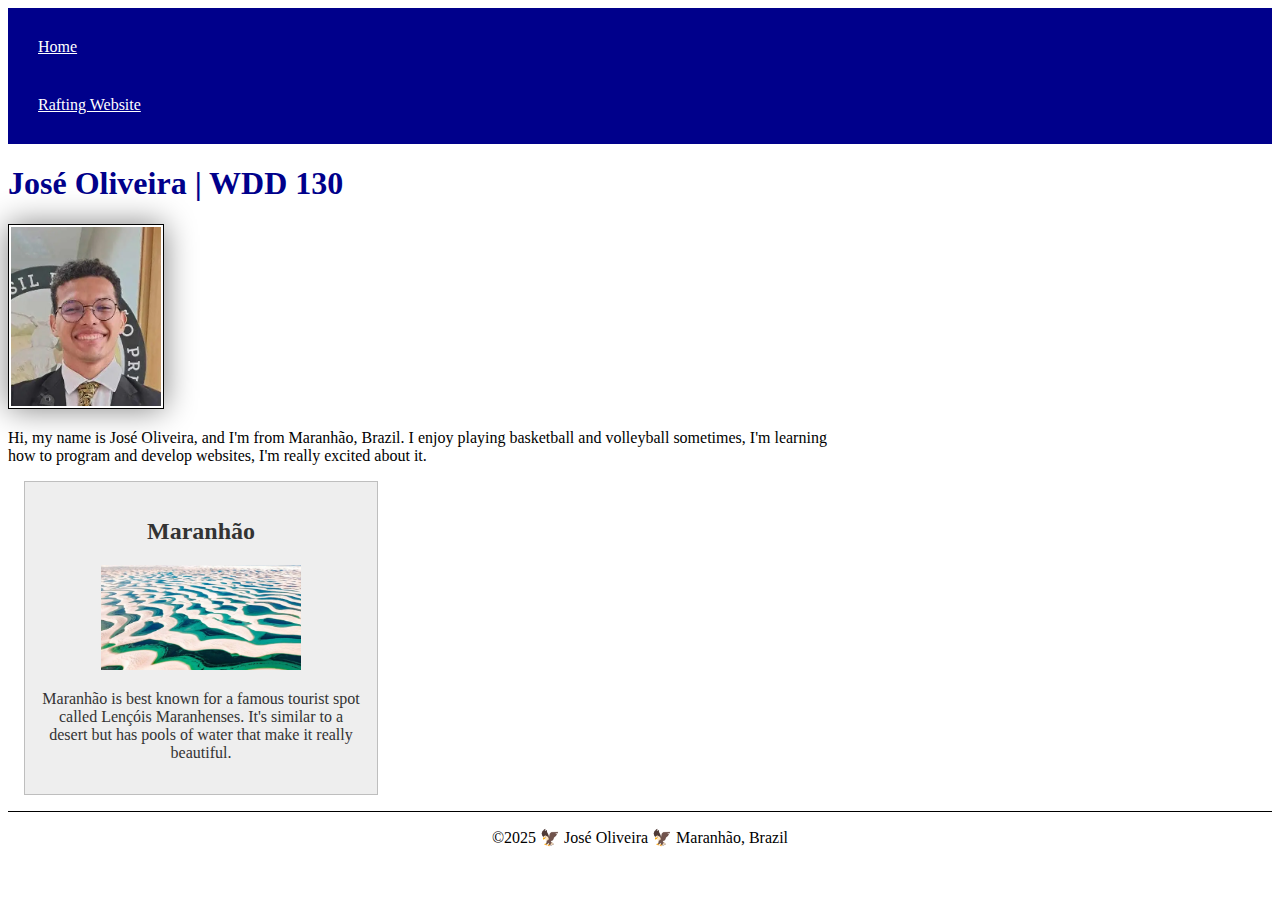
==== index.html @ c54e9a31 "Update index.html" ====
<!DOCTYPE html>
<html lang="en-us">
<head>
    <meta charset="UTF-8">
    <meta name="viewport" content="width=device-width, initial-scale=1.0">
    <title>José Oliveira | WDD 130</title>
    <meta name="description" content="José Ribamar's BYU-Idaho WDD 130 course home page">
    <meta name="author" content="José Oliveira">
    <link rel="stylesheet" href="style.css">
</head>
<body>
    <header>
        <nav>
            <a href="#">Home</a>
            <a href="wwr/">Rafting Website</a>
        </nav>
    </header>
    <main>
        <h1>José Oliveira | WDD 130</h1>
        <img src="images/profile.webp" width="200" alt="That's me, José Oliveira">
        <p>
            Hi, my name is José Oliveira, and I'm from Maranhão, Brazil. I enjoy playing basketball and volleyball sometimes, I'm learning how to program and develop websites, I'm really excited about it.
        </p>
    </main>
    <aside>
        <h2>Maranhão</h2>
        <img src="images/lencois-maranhenses.webp" alt="tourist spot called Lençóis Maranhenses">
        <p>
            Maranhão is best known for a famous tourist spot called Lençóis Maranhenses. It's similar to a desert but has pools of water that make it really beautiful.
        </p>
    </aside>
    <footer>
        <p>©2025 🦅 José Oliveira 🦅 Maranhão, Brazil</p>
    </footer>
</body>
</html>
---- style.css ----
main {
    max-width: 840px;
}

nav {
    background-color: darkblue;
    padding: 10px;
}

nav a {
    color: white;
    display: block;
    padding: 20px;
}

h1 {
    color: darkblue;
}

main img {
    width: 150px;
    height: auto;
    border: 1px solid black;
    padding: 2px;
    box-shadow: 0 0 30px gray;
}

p {
    padding: 0;
}

aside {
    width: 20em;
    margin: 1em;
    border: 1px solid rgb(0 0 0 / 0.2);
    padding: 1em;
    background-color: #eee;
    color: #333;
    text-align: center;
}

aside img {
    width: 200px;
    height: auto;
}

footer {
    margin-top: 15px;
    border-top: 1px solid #000;
    text-align: center;
}
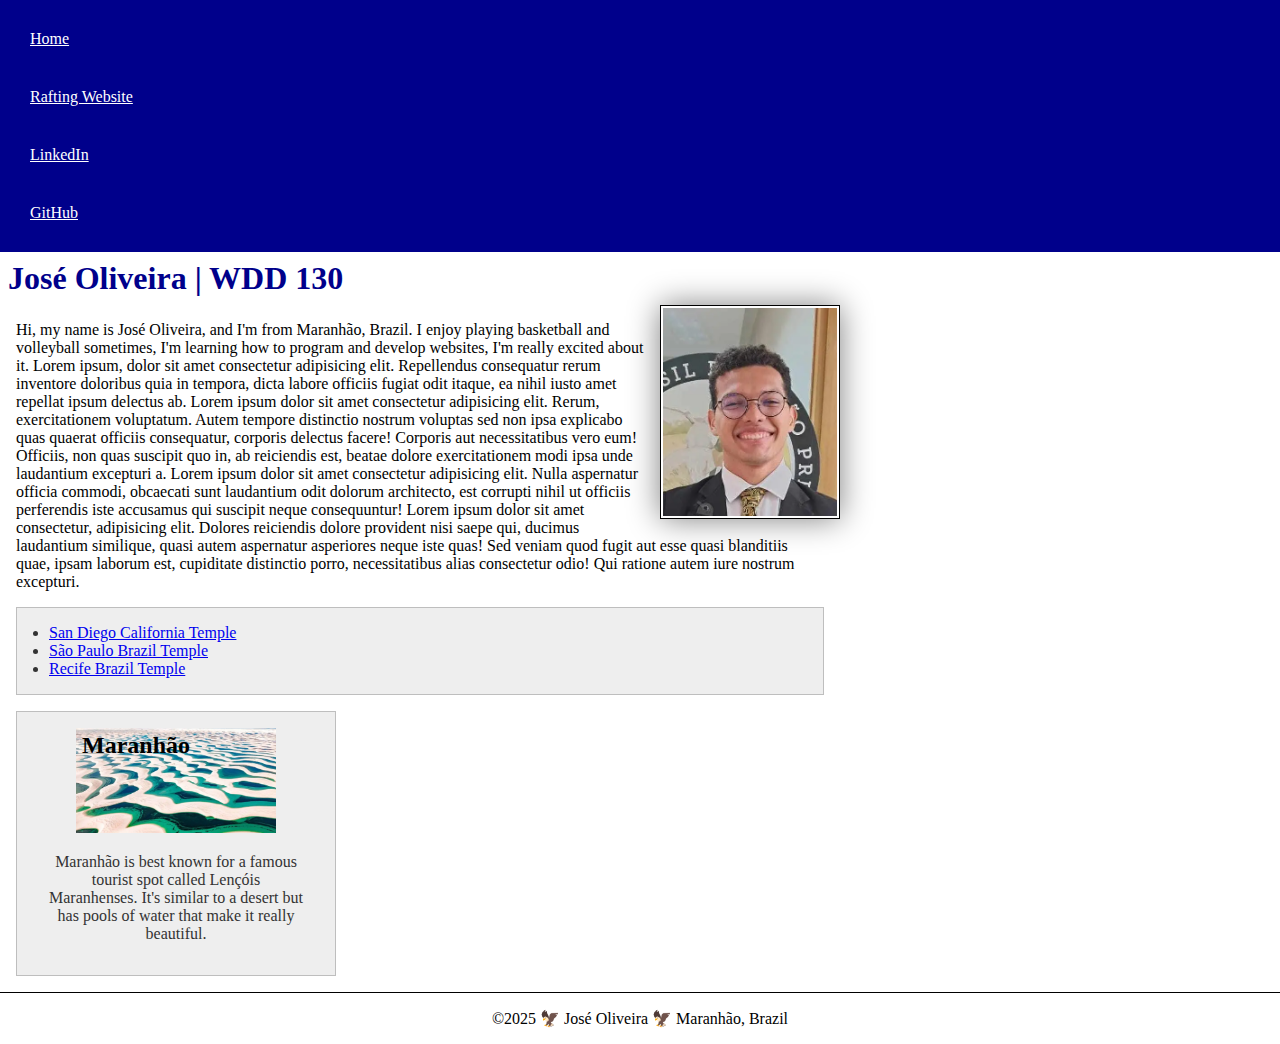
==== commit 4f49a16b: "new styles for webpage" ====
--- a/index.html
+++ b/index.html
@@ -1,18 +1,21 @@
+<!-- 18 march 2025-->
 <!DOCTYPE html>
 <html lang="en-us">
 <head>
     <meta charset="UTF-8">
     <meta name="viewport" content="width=device-width, initial-scale=1.0">
     <title>José Oliveira | WDD 130</title>
-    <meta name="description" content="José Ribamar's BYU-Idaho WDD 130 course home page">
+    <meta name="description" content="José Oliveira's BYU-Idaho WDD 130 course home page">
     <meta name="author" content="José Oliveira">
-    <link rel="stylesheet" href="style.css">
+    <link rel="stylesheet" href="styles/styles.css">
 </head>
 <body>
     <header>
         <nav>
             <a href="#">Home</a>
             <a href="wwr/">Rafting Website</a>
+            <a href="josé-oliveira-46092a339">LinkedIn</a>
+            <a href="https://github.com/joser021">GitHub</a>
         </nav>
     </header>
     <main>
@@ -20,9 +23,17 @@
         <img src="images/profile.webp" width="200" alt="That's me, José Oliveira">
         <p>
             Hi, my name is José Oliveira, and I'm from Maranhão, Brazil. I enjoy playing basketball and volleyball sometimes, I'm learning how to program and develop websites, I'm really excited about it.
+            Lorem ipsum, dolor sit amet consectetur adipisicing elit. Repellendus consequatur rerum inventore doloribus quia in tempora, dicta labore officiis fugiat odit itaque, ea nihil iusto amet repellat ipsum delectus ab.
+            Lorem ipsum dolor sit amet consectetur adipisicing elit. Rerum, exercitationem voluptatum. Autem tempore distinctio nostrum voluptas sed non ipsa explicabo quas quaerat officiis consequatur, corporis delectus facere! Corporis aut necessitatibus vero eum! Officiis, non quas suscipit quo in, ab reiciendis est, beatae dolore exercitationem modi ipsa unde laudantium excepturi a.
+            Lorem ipsum dolor sit amet consectetur adipisicing elit. Nulla aspernatur officia commodi, obcaecati sunt laudantium odit dolorum architecto, est corrupti nihil ut officiis perferendis iste accusamus qui suscipit neque consequuntur! Lorem ipsum dolor sit amet consectetur, adipisicing elit. Dolores reiciendis dolore provident nisi saepe qui, ducimus laudantium similique, quasi autem aspernatur asperiores neque iste quas! Sed veniam quod fugit aut esse quasi blanditiis quae, ipsam laborum est, cupiditate distinctio porro, necessitatibus alias consectetur odio! Qui ratione autem iure nostrum excepturi.
         </p>
+        <ul class="box indent">
+            <li><a href="https://www.churchofjesuschrist.org/temples/details/san-diego-california-temple?lang=eng" target="_blank">San Diego California Temple</a></li>
+            <li><a href="https://www.churchofjesuschrist.org/temples/details/sao-paulo-brazil-temple?lang=eng" target="_blank">São Paulo Brazil Temple</a></li>
+            <li><a href="https://www.churchofjesuschrist.org/temples/details/recife-brazil-temple?lang=eng" target="_blank">Recife Brazil Temple</a></li>
+        </ul>
     </main>
-    <aside>
+    <aside class="box">
         <h2>Maranhão</h2>
         <img src="images/lencois-maranhenses.webp" alt="tourist spot called Lençóis Maranhenses">
         <p>
--- a/styles/styles.css
+++ b/styles/styles.css
@@ -0,0 +1,77 @@
+* {
+    margin: 0;
+    padding: 0;
+    box-sizing: border-box;
+}
+
+main {
+    max-width: 840px;
+}
+
+nav {
+    background-color: darkblue;
+    padding: 10px;
+}
+
+nav a {
+    color: white;
+    display: block;
+    padding: 20px;
+}
+
+h1 {
+    color: darkblue;
+    padding: .5rem;
+}
+
+main img {
+    float: right;
+    width: 180px;
+    height: auto;
+    border: 1px solid black;
+    padding: 2px;
+    box-shadow: 0 0 30px gray;
+    margin: 0 0 1rem 1rem;
+}
+
+p {
+    padding: 0;
+    margin: 1rem;
+}
+
+aside {
+    width: 20em;
+    text-align: center;
+    position: relative;
+}
+
+aside h2 {
+    position: absolute;
+    top: 20px;
+    left: 65px;
+    color: black;
+}
+
+aside img {
+    width: 200px;
+    height: auto;
+}
+
+footer {
+    margin-top: 15px;
+    border-top: 1px solid #000;
+    text-align: center;
+}
+
+/* Class Selectors */
+.box {
+    margin: 1em;
+    padding: 1em;
+    border: 1px solid rgb(0 0 0 / 0.2);
+    background-color: #eee;
+    color: #333;
+}
+
+.indent {
+    padding-left: 2rem;
+}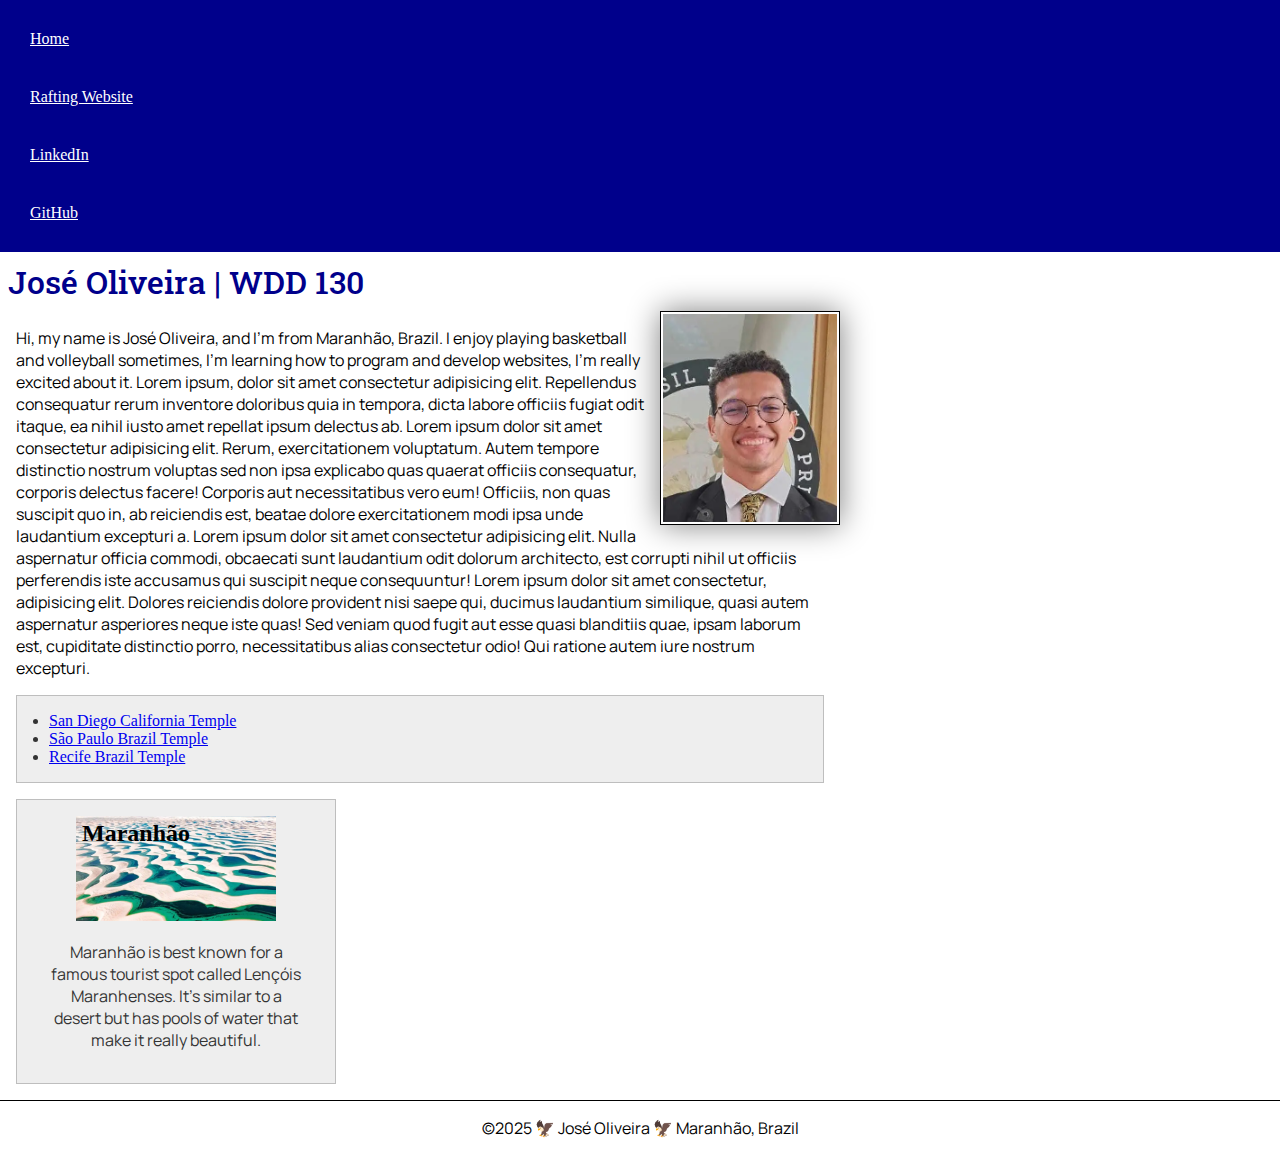
==== commit 84088065: "adding wireframe and changing font-family from index" ====
--- a/index.html
+++ b/index.html
@@ -1,4 +1,3 @@
-<!-- 18 march 2025-->
 <!DOCTYPE html>
 <html lang="en-us">
 <head>
@@ -8,6 +7,14 @@
     <meta name="description" content="José Oliveira's BYU-Idaho WDD 130 course home page">
     <meta name="author" content="José Oliveira">
     <link rel="stylesheet" href="styles/styles.css">
+
+    <link rel="preconnect" href="https://fonts.googleapis.com">
+    <link rel="preconnect" href="https://fonts.gstatic.com" crossorigin>
+    <link href="https://fonts.googleapis.com/css2?family=Manrope&display=swap" rel="stylesheet">
+
+    <link rel="preconnect" href="https://fonts.googleapis.com">
+    <link rel="preconnect" href="https://fonts.gstatic.com" crossorigin>
+    <link href="https://fonts.googleapis.com/css2?family=Roboto+Slab:wght@500&display=swap" rel="stylesheet">
 </head>
 <body>
     <header>
@@ -43,5 +50,5 @@
     <footer>
         <p>©2025 🦅 José Oliveira 🦅 Maranhão, Brazil</p>
     </footer>
-</body>
+</body><!-- 18 march 2025-->
 </html>
--- a/styles/styles.css
+++ b/styles/styles.css
@@ -20,6 +20,8 @@
 }
 
 h1 {
+    font-family: "Roboto Slab", serif;
+    font-weight: 500;
     color: darkblue;
     padding: .5rem;
 }
@@ -35,6 +37,8 @@
 }
 
 p {
+    font-family: "Manrope", sans-serif;
+    font-weight: 400;
     padding: 0;
     margin: 1rem;
 }
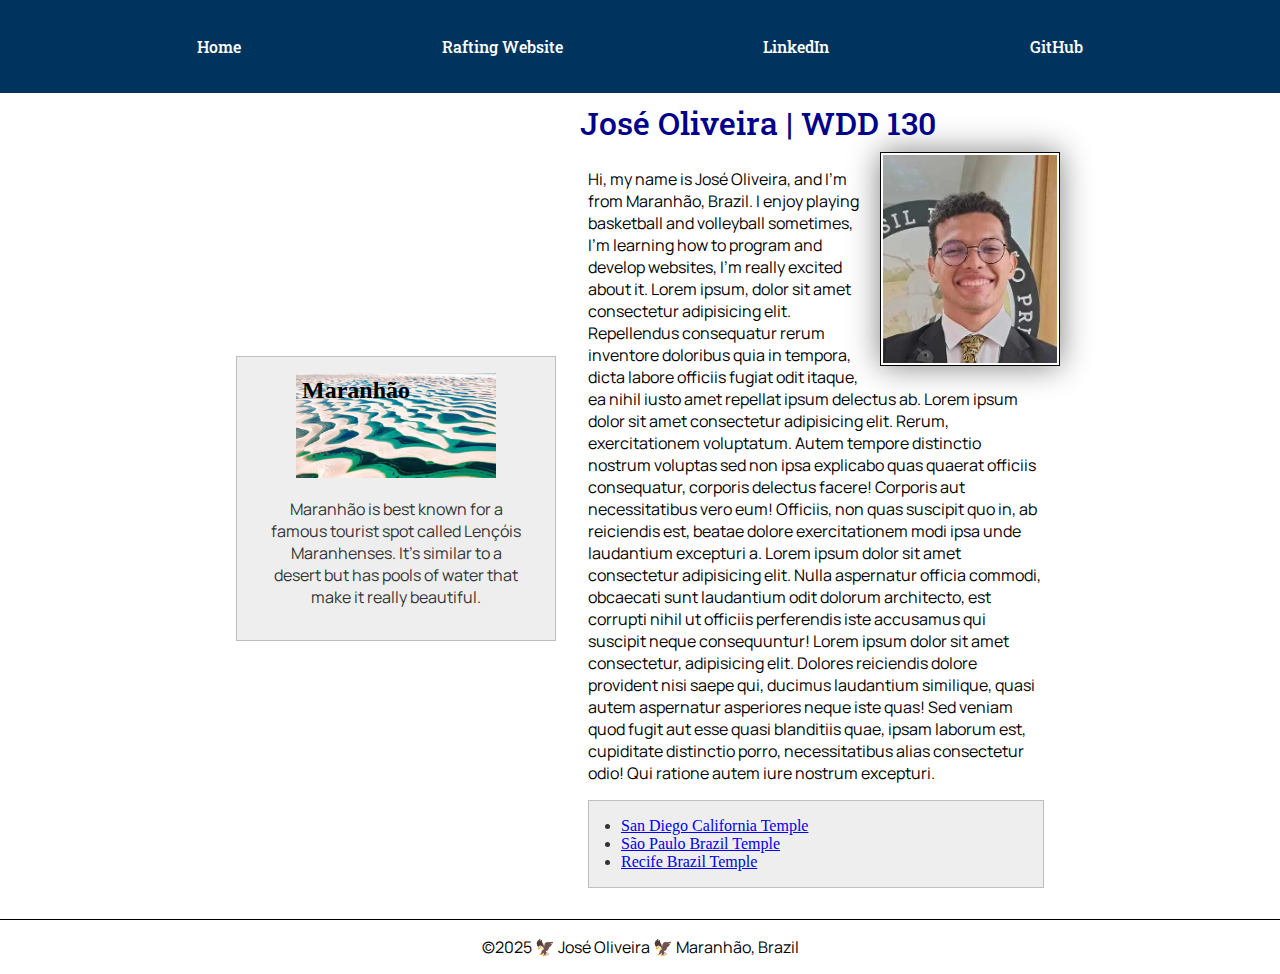
==== commit 7444fa18: "home style update" ====
--- a/index.html
+++ b/index.html
@@ -25,28 +25,30 @@
             <a href="https://github.com/joser021">GitHub</a>
         </nav>
     </header>
-    <main>
-        <h1>José Oliveira | WDD 130</h1>
-        <img src="images/profile.webp" width="200" alt="That's me, José Oliveira">
-        <p>
-            Hi, my name is José Oliveira, and I'm from Maranhão, Brazil. I enjoy playing basketball and volleyball sometimes, I'm learning how to program and develop websites, I'm really excited about it.
-            Lorem ipsum, dolor sit amet consectetur adipisicing elit. Repellendus consequatur rerum inventore doloribus quia in tempora, dicta labore officiis fugiat odit itaque, ea nihil iusto amet repellat ipsum delectus ab.
-            Lorem ipsum dolor sit amet consectetur adipisicing elit. Rerum, exercitationem voluptatum. Autem tempore distinctio nostrum voluptas sed non ipsa explicabo quas quaerat officiis consequatur, corporis delectus facere! Corporis aut necessitatibus vero eum! Officiis, non quas suscipit quo in, ab reiciendis est, beatae dolore exercitationem modi ipsa unde laudantium excepturi a.
-            Lorem ipsum dolor sit amet consectetur adipisicing elit. Nulla aspernatur officia commodi, obcaecati sunt laudantium odit dolorum architecto, est corrupti nihil ut officiis perferendis iste accusamus qui suscipit neque consequuntur! Lorem ipsum dolor sit amet consectetur, adipisicing elit. Dolores reiciendis dolore provident nisi saepe qui, ducimus laudantium similique, quasi autem aspernatur asperiores neque iste quas! Sed veniam quod fugit aut esse quasi blanditiis quae, ipsam laborum est, cupiditate distinctio porro, necessitatibus alias consectetur odio! Qui ratione autem iure nostrum excepturi.
-        </p>
-        <ul class="box indent">
-            <li><a href="https://www.churchofjesuschrist.org/temples/details/san-diego-california-temple?lang=eng" target="_blank">San Diego California Temple</a></li>
-            <li><a href="https://www.churchofjesuschrist.org/temples/details/sao-paulo-brazil-temple?lang=eng" target="_blank">São Paulo Brazil Temple</a></li>
-            <li><a href="https://www.churchofjesuschrist.org/temples/details/recife-brazil-temple?lang=eng" target="_blank">Recife Brazil Temple</a></li>
-        </ul>
-    </main>
-    <aside class="box">
-        <h2>Maranhão</h2>
-        <img src="images/lencois-maranhenses.webp" alt="tourist spot called Lençóis Maranhenses">
-        <p>
-            Maranhão is best known for a famous tourist spot called Lençóis Maranhenses. It's similar to a desert but has pools of water that make it really beautiful.
-        </p>
-    </aside>
+    <div class="grid">
+        <main>
+            <h1>José Oliveira | WDD 130</h1>
+            <img src="images/profile.webp" width="200" alt="That's me, José Oliveira">
+            <p>
+                Hi, my name is José Oliveira, and I'm from Maranhão, Brazil. I enjoy playing basketball and volleyball sometimes, I'm learning how to program and develop websites, I'm really excited about it.
+                Lorem ipsum, dolor sit amet consectetur adipisicing elit. Repellendus consequatur rerum inventore doloribus quia in tempora, dicta labore officiis fugiat odit itaque, ea nihil iusto amet repellat ipsum delectus ab.
+                Lorem ipsum dolor sit amet consectetur adipisicing elit. Rerum, exercitationem voluptatum. Autem tempore distinctio nostrum voluptas sed non ipsa explicabo quas quaerat officiis consequatur, corporis delectus facere! Corporis aut necessitatibus vero eum! Officiis, non quas suscipit quo in, ab reiciendis est, beatae dolore exercitationem modi ipsa unde laudantium excepturi a.
+                Lorem ipsum dolor sit amet consectetur adipisicing elit. Nulla aspernatur officia commodi, obcaecati sunt laudantium odit dolorum architecto, est corrupti nihil ut officiis perferendis iste accusamus qui suscipit neque consequuntur! Lorem ipsum dolor sit amet consectetur, adipisicing elit. Dolores reiciendis dolore provident nisi saepe qui, ducimus laudantium similique, quasi autem aspernatur asperiores neque iste quas! Sed veniam quod fugit aut esse quasi blanditiis quae, ipsam laborum est, cupiditate distinctio porro, necessitatibus alias consectetur odio! Qui ratione autem iure nostrum excepturi.
+            </p>
+            <ul class="box indent">
+                <li><a href="https://www.churchofjesuschrist.org/temples/details/san-diego-california-temple?lang=eng" target="_blank">San Diego California Temple</a></li>
+                <li><a href="https://www.churchofjesuschrist.org/temples/details/sao-paulo-brazil-temple?lang=eng" target="_blank">São Paulo Brazil Temple</a></li>
+                <li><a href="https://www.churchofjesuschrist.org/temples/details/recife-brazil-temple?lang=eng" target="_blank">Recife Brazil Temple</a></li>
+            </ul>
+        </main>
+        <aside class="box">
+            <h2>Maranhão</h2>
+            <img src="images/lencois-maranhenses.webp" alt="tourist spot called Lençóis Maranhenses">
+            <p>
+                Maranhão is best known for a famous tourist spot called Lençóis Maranhenses. It's similar to a desert but has pools of water that make it really beautiful.
+            </p>
+        </aside>
+    </div>
     <footer>
         <p>©2025 🦅 José Oliveira 🦅 Maranhão, Brazil</p>
     </footer>
--- a/styles/styles.css
+++ b/styles/styles.css
@@ -4,19 +4,37 @@
     box-sizing: border-box;
 }
 
+header, .grid, footer {
+    /* max-width: 840px; */
+    margin: 0 auto;
+}
+
+.grid {
+    display: grid;
+    align-items: center;
+    width: 840px;
+}
+
 main {
-    max-width: 840px;
+    grid-column: 2/3;
+    align-items: 1rem;
 }
 
 nav {
-    background-color: darkblue;
-    padding: 10px;
+    display: flex;
+    background-color: #00345E;
+    padding: 1rem;
+    justify-content: space-evenly;
+    align-items: center;
 }
 
 nav a {
     color: white;
     display: block;
     padding: 20px;
+    text-decoration: none;
+    font-family: "Roboto Slab", serif;
+    font-weight: 500;
 }
 
 h1 {
@@ -47,6 +65,8 @@
     width: 20em;
     text-align: center;
     position: relative;
+    grid-column: 1/2;
+    grid-row: 1/2;
 }
 
 aside h2 {
